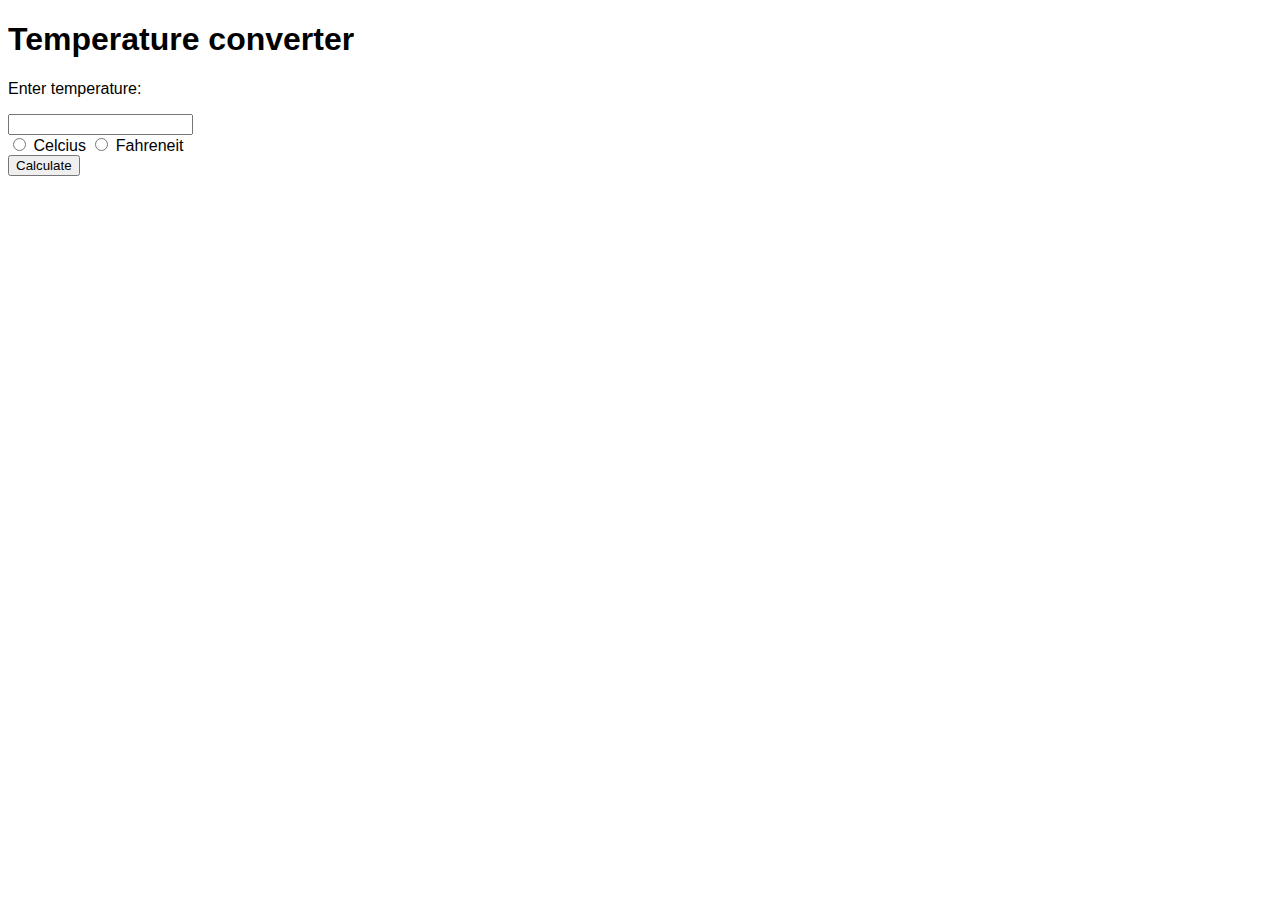
==== code/Official javascript/index.html @ bad4468c "Version 1" ====
<!DOCTYPE html>
<html lang="en">
<head>
    <meta charset="UTF-8">
    <meta http-equiv="X-UA-Compatible" content="IE=edge">
    <meta name="viewport" content="width=device-width, initial-scale=1.0">
    <title>Document</title>
    <link rel="stylesheet" href="styles.css">
</head>
<body>
    <h1>Temperature converter</h1>
    <p>Enter temperature:</p>
    <input type="text" id="tempInput">
    <br><input type="radio" id="cbutton" name="unit">
    <label for="cbutton">Celcius</label>
    <input type="radio" id="fbutton" name="unit">
    <label for="fbutton">Fahreneit</label><br>
    <button id="calcBtn">Calculate</button><br>
    <label id="display"></label>


    <script src="index.js"></script>

</body>
</html>
---- code/Official javascript/styles.css ----
body {
    font-family: arial;
}
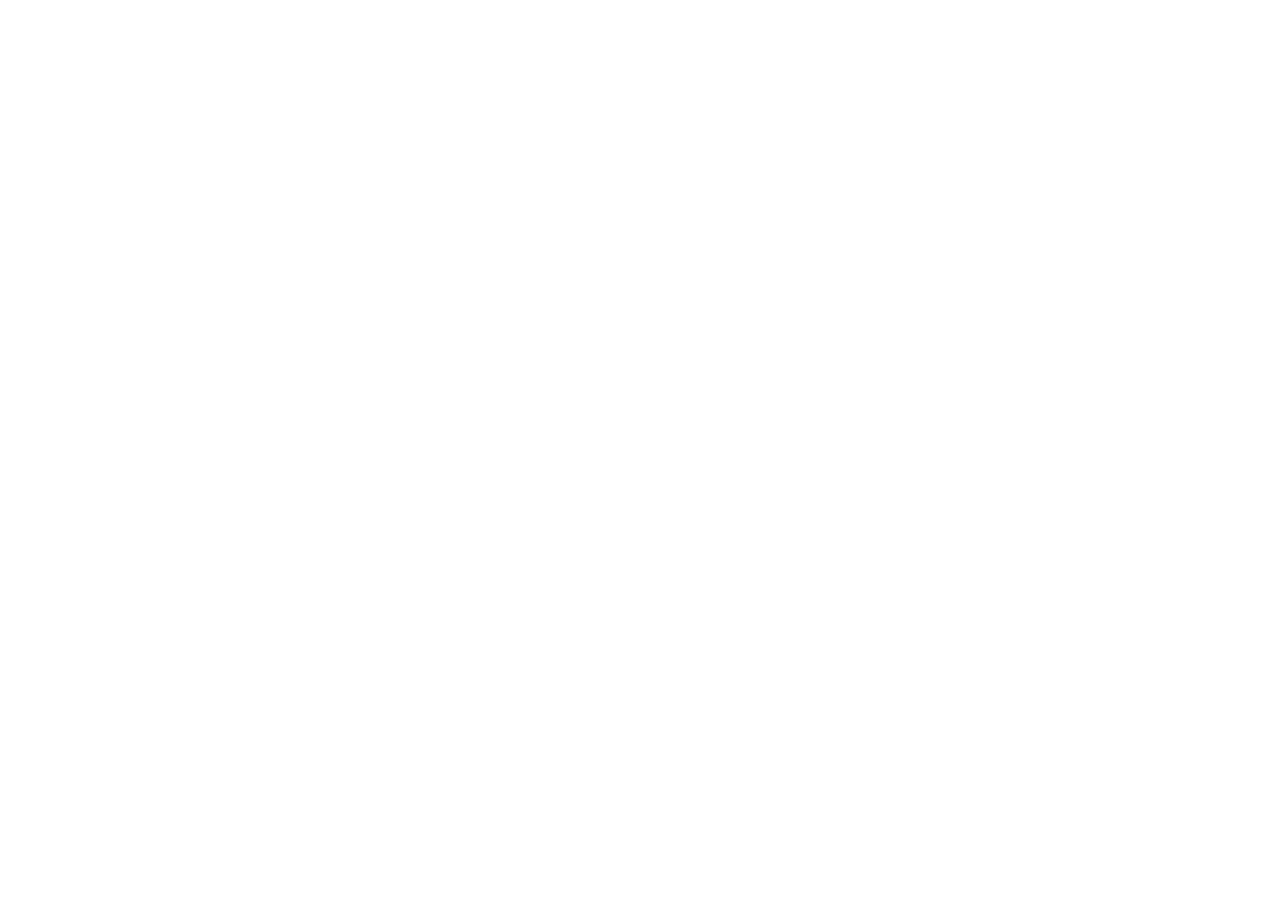
==== commit 56ce3167: "VERSION 3" ====
--- a/code/Official javascript/index.html
+++ b/code/Official javascript/index.html
@@ -8,18 +8,16 @@
     <link rel="stylesheet" href="styles.css">
 </head>
 <body>
-    <h1>Temperature converter</h1>
-    <p>Enter temperature:</p>
-    <input type="text" id="tempInput">
-    <br><input type="radio" id="cbutton" name="unit">
-    <label for="cbutton">Celcius</label>
-    <input type="radio" id="fbutton" name="unit">
-    <label for="fbutton">Fahreneit</label><br>
-    <button id="calcBtn">Calculate</button><br>
-    <label id="display"></label>
-
+    <label id="myLabel"></label>
 
     <script src="index.js"></script>
 
 </body>
-</html>+</html>
+
+
+
+<?php
+$con = mysqli_connect("root","","database name");
+
+?>--- a/code/Official javascript/styles.css
+++ b/code/Official javascript/styles.css
@@ -1,3 +1,4 @@
 body {
     font-family: arial;
+    color: rgba(16, 46, blue, alpha);
 }